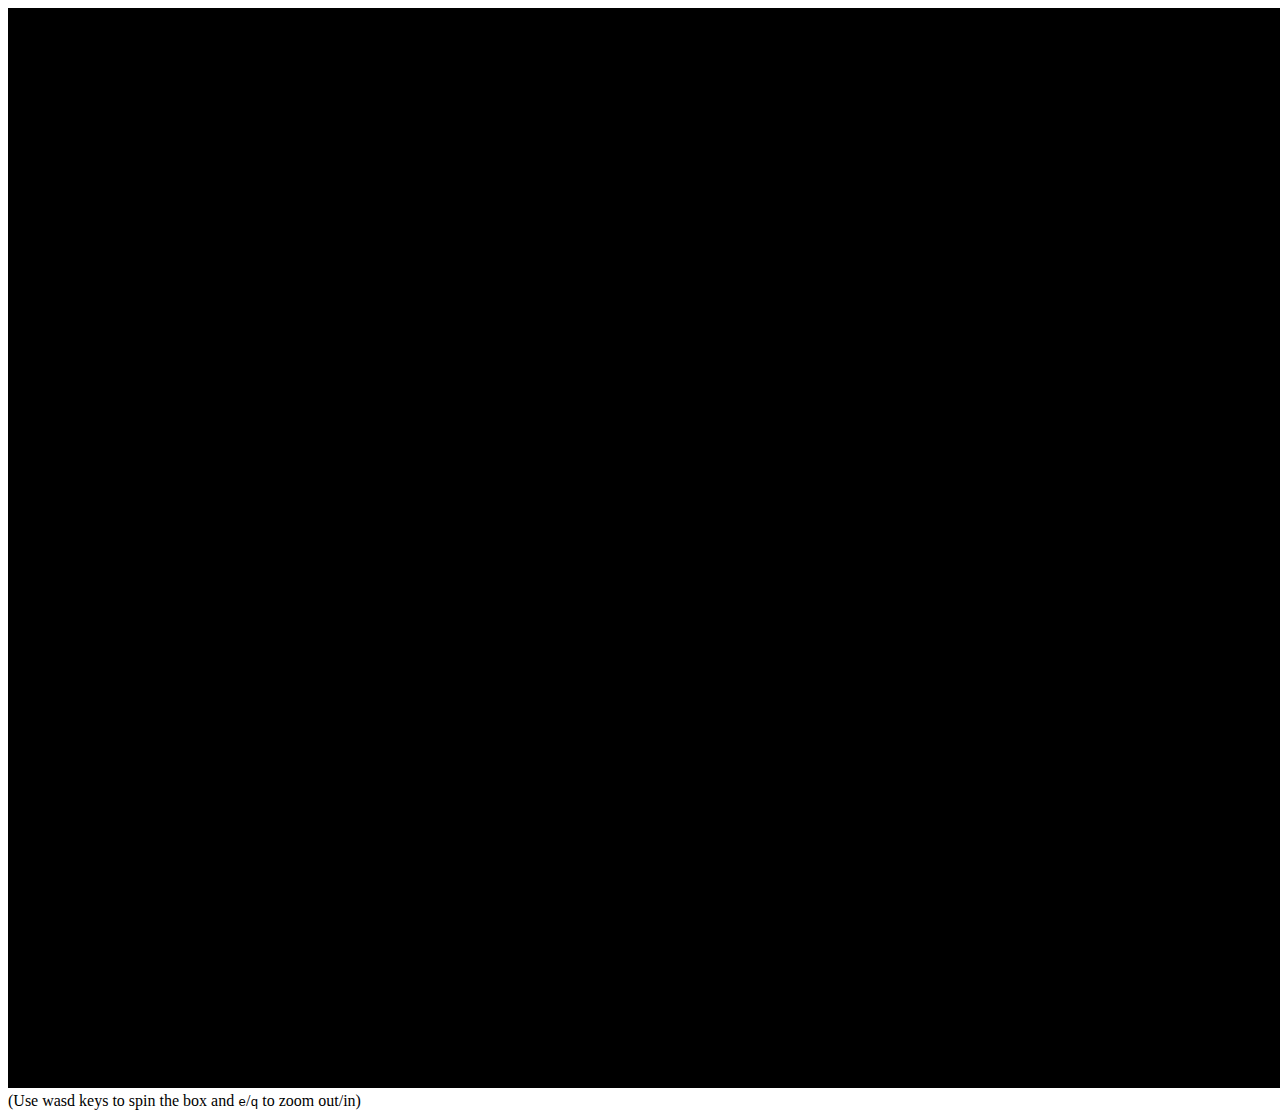
==== cube-nebular/index.html @ 767d2e09 "Merge pull request #4 from alanuecker/cube-nebular" ====
<!DOCTYPE html>
<html>
<head>
    <meta charset="UTF-8">
    <script type="text/javascript" src="gl-matrix.js"></script>
    <script type="text/javascript" src="script.js"></script>

    <script id="shader-fs" type="x-shader/x-fragment">
    precision mediump float;

    varying vec2 vTextureCoord;

    uniform sampler2D uSampler;
    uniform vec3 uColor;

    void main(void) {
        vec4 textureColor = texture2D(uSampler, vec2(vTextureCoord.s, vTextureCoord.t));
        gl_FragColor = textureColor * vec4(uColor, 1.0);
    }
    </script>

    <script id="shader-vs" type="x-shader/x-vertex">
    attribute vec3 aVertexPosition;
    attribute vec2 aTextureCoord;

    uniform mat4 uMVMatrix;
    uniform mat4 uPMatrix;

    varying vec2 vTextureCoord;

    void main(void) {
        gl_Position = uPMatrix * uMVMatrix * vec4(aVertexPosition, 1.0);
        vTextureCoord = aTextureCoord;
    }
    </script>

</head>
<body onload="webGL();">
<canvas id="canvas" style="border: none;" width="1920" height="1080"></canvas>
<br />
(Use wasd keys to spin the box and <code>e</code>/<code>q</code> to zoom out/in)
</body>
</html>
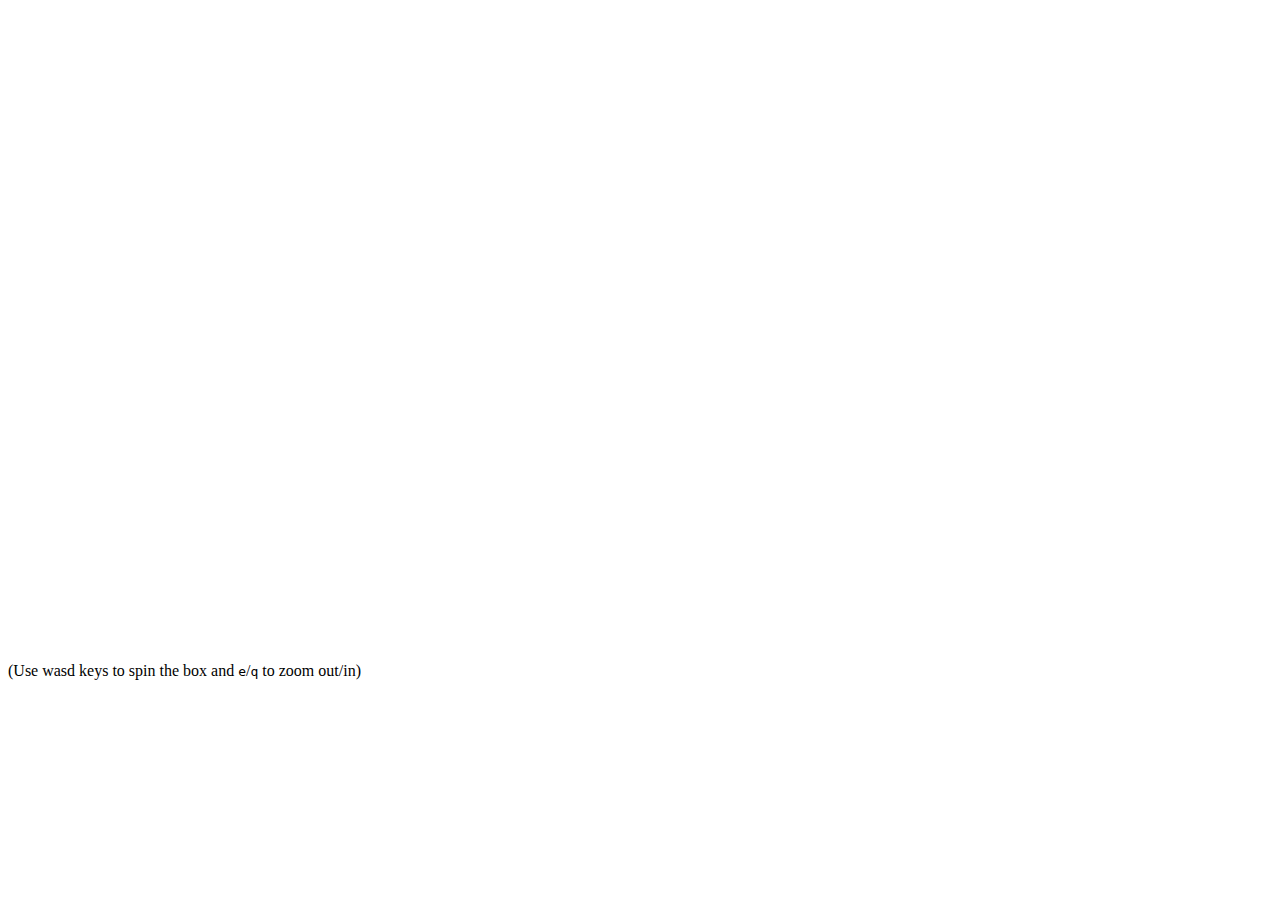
==== commit 11ac2f0e: "added resize" ====
--- a/cube-nebular/index.html
+++ b/cube-nebular/index.html
@@ -2,8 +2,18 @@
 <html>
 <head>
     <meta charset="UTF-8">
-    <script type="text/javascript" src="gl-matrix.js"></script>
-    <script type="text/javascript" src="script.js"></script>
+
+    <style>
+        #canvas{
+            height: 100%;
+            width: 100%;
+            border: none;
+        }
+    </style>
+
+    <script type="text/javascript" src="../js/gl-matrix.js"></script>
+    <script type="text/javascript" src="../js/util/Stats.js"></script>
+    <script type="text/javascript" src="../cube-nebular/cube-nebular-script.js"></script>
 
     <script id="shader-fs" type="x-shader/x-fragment">
     precision mediump float;
@@ -36,8 +46,10 @@
 
 </head>
 <body onload="webGL();">
-<canvas id="canvas" style="border: none;" width="1920" height="1080"></canvas>
-<br />
-(Use wasd keys to spin the box and <code>e</code>/<code>q</code> to zoom out/in)
+<canvas id="canvas"></canvas>
+<div id="controls">
+    <br />
+    (Use wasd keys to spin the box and <code>e</code>/<code>q</code> to zoom out/in)
+</div>
 </body>
 </html>
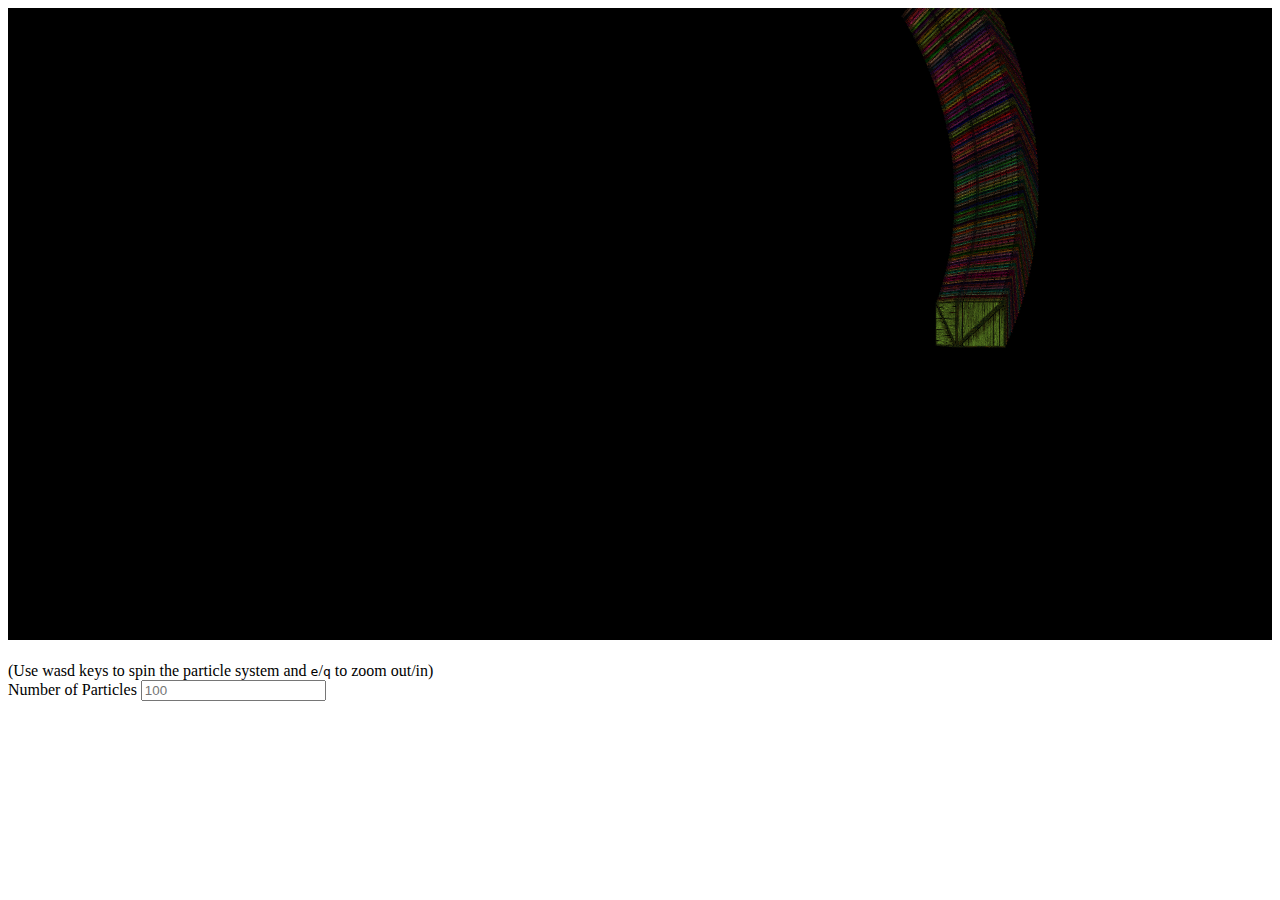
==== commit dd166366: "Merge d5dee9798f431e5a05f82c02ec5da7b8b67b3291 into b432eb6bf91a419f577c23713151542fbe1010d7" ====
--- a/cube-nebular/index.html
+++ b/cube-nebular/index.html
@@ -49,7 +49,10 @@
 <canvas id="canvas"></canvas>
 <div id="controls">
     <br />
-    (Use wasd keys to spin the box and <code>e</code>/<code>q</code> to zoom out/in)
+    (Use wasd keys to spin the particle system and <code>e</code>/<code>q</code> to zoom out/in)
+    <br>
+    <label for="numParticles">Number of Particles</label>
+    <input type="text" id="numParticles" onchange="setNumberOfParticles()" placeholder="100">
 </div>
 </body>
 </html>
